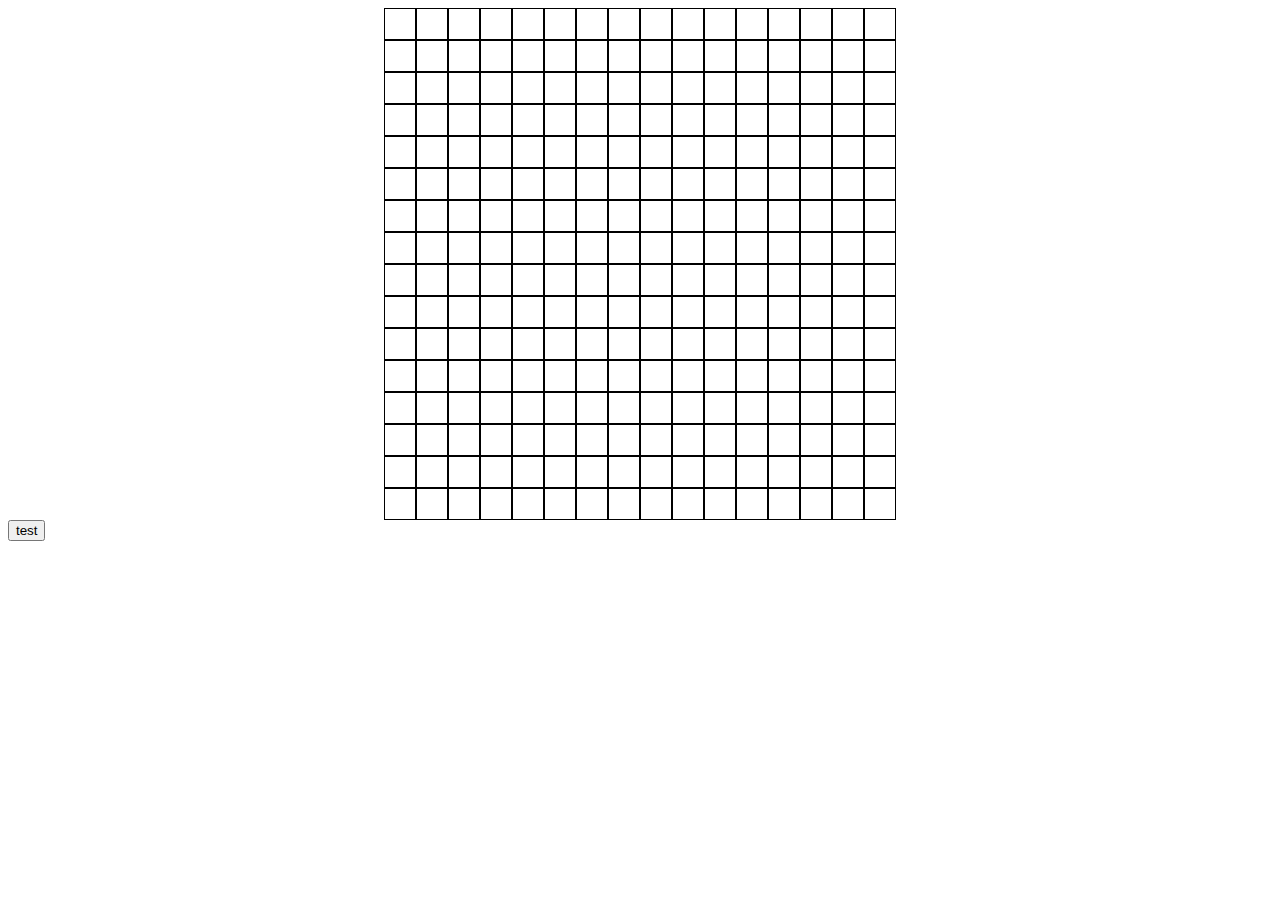
==== index.html @ f4f4ab60 "nem jo" ====
<!DOCTYPE html>
<html lang="en">
<head>
    <meta charset="UTF-8">
    <meta http-equiv="X-UA-Compatible" content="IE=edge">
    <meta name="viewport" content="width=device-width, initial-scale=1.0">
    <script src="index.js" defer></script>
    <link rel="stylesheet" href="style.css">
    <title>TOP ETCH A SKETCH</title>
</head>
<body >
    <div>
        <div class="container" id="container" ></div>
    </div>
    <input type="button" value="test" onclick="colorChange()">
</body>
</html>
---- style.css ----
.container{
    display: grid;
    justify-content: center;
    align-content: center;
    flex-grow: 1;
    grid-template-columns: repeat(16, 2em);
    grid-template-rows: repeat(16, 2em);
}
.gridBox{
    margin:0px;
    border: 1px solid black;    
}
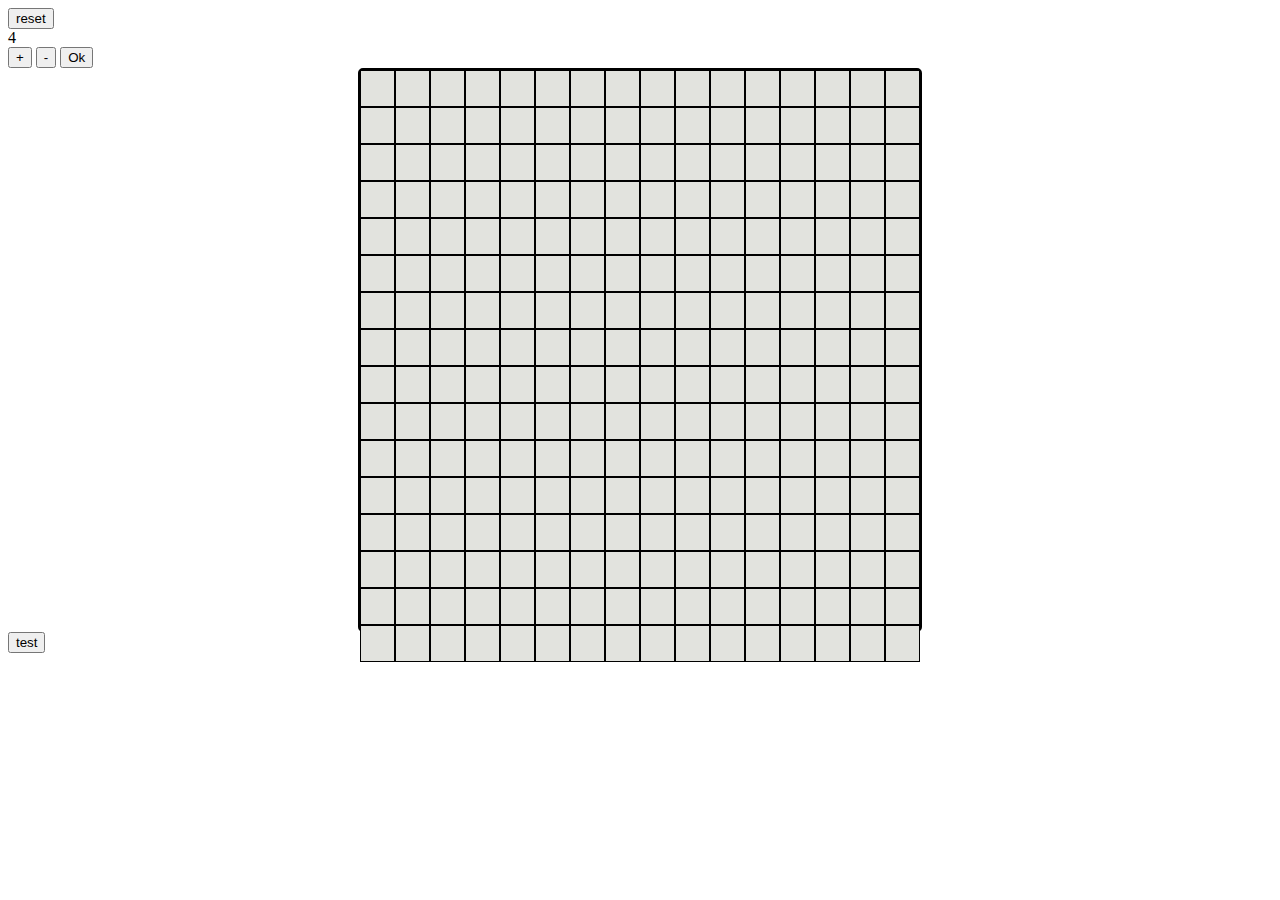
==== commit 16d8b909: "alakul" ====
--- a/index.html
+++ b/index.html
@@ -9,9 +9,14 @@
     <title>TOP ETCH A SKETCH</title>
 </head>
 <body >
+    <input type="button" value="reset" id="resetButton" >
     <div>
-        <div class="container" id="container" ></div>
+        <span id="counter">4</span> <br>
+        <button id="addCount">+</button>
+        <button id="decCount">-</button>
+        <input type="button" value="Ok" id="okay">
     </div>
-    <input type="button" value="test" onclick="colorChange()">
+    <div class="container" id="mainBox" ></div>
+    <input type="button" value="test">
 </body>
 </html>--- a/style.css
+++ b/style.css
@@ -1,12 +1,20 @@
 .container{
     display: grid;
-    justify-content: center;
-    align-content: center;
-    flex-grow: 1;
-    grid-template-columns: repeat(16, 2em);
-    grid-template-rows: repeat(16, 2em);
+    grid-gap: 0px;
+    /* justify-content: center;
+    align-content: center; */
+    max-width: 560px;
+    max-height: 560px;
+    margin: auto;
+    /* margin-left: auto;
+    margin-right: auto; */
+    border: 2px solid black;
+    border-radius: 5px;
 }
 .gridBox{
+    position: relative;
     margin:0px;
-    border: 1px solid black;    
+    border: 1px solid rgb(0, 0, 0);
+    padding-bottom: 100%;
+    background-color:#e2e3de;
 }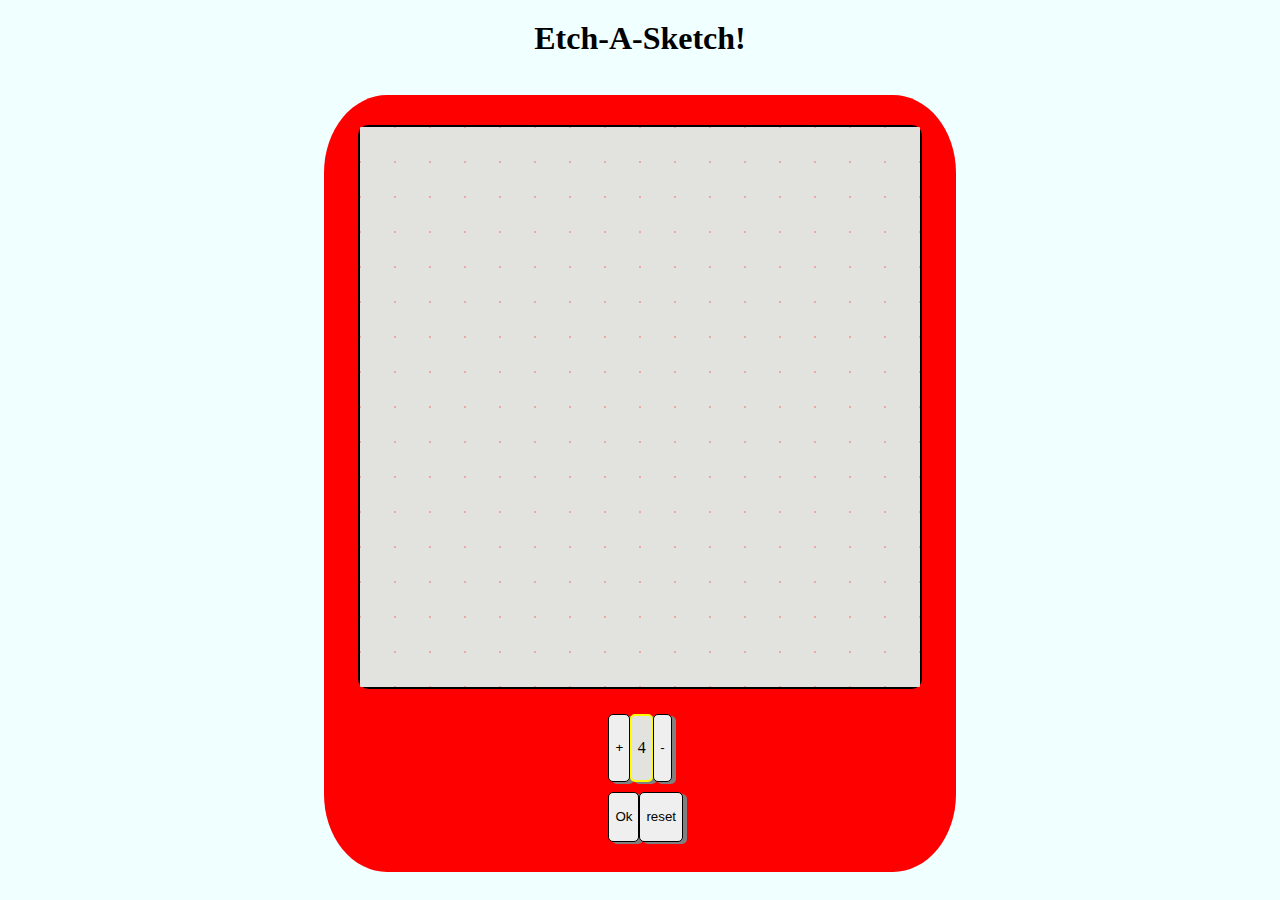
==== commit 9baf4ef2: "s" ====
--- a/index.html
+++ b/index.html
@@ -8,15 +8,19 @@
     <link rel="stylesheet" href="style.css">
     <title>TOP ETCH A SKETCH</title>
 </head>
-<body >
-    <input type="button" value="reset" id="resetButton" >
-    <div>
-        <span id="counter">4</span> <br>
-        <button id="addCount">+</button>
-        <button id="decCount">-</button>
-        <input type="button" value="Ok" id="okay">
+<body class="body">
+    <h1 class="header1">Etch-A-Sketch!</h1>
+    <div class="drawBox">
+        <div class="container" id="mainBox" ></div>
+        <div class="buttonBox">
+            <button id="addCount" class="button">+</button>
+            <span id="counter" class="counter">4</span>
+            <button id="decCount" class="button">-</button>
+        </div>
+        <div class="mainButtons">
+            <input type="button" value="Ok" id="okay" class="button action">
+            <input type="button" value="reset" id="resetButton" class="button action">
+        </div>
     </div>
-    <div class="container" id="mainBox" ></div>
-    <input type="button" value="test">
 </body>
 </html>--- a/style.css
+++ b/style.css
@@ -1,20 +1,72 @@
+.body{
+    background-color: azure;
+}
 .container{
     display: grid;
     grid-gap: 0px;
-    /* justify-content: center;
-    align-content: center; */
     max-width: 560px;
     max-height: 560px;
     margin: auto;
-    /* margin-left: auto;
-    margin-right: auto; */
     border: 2px solid black;
-    border-radius: 5px;
+    border-radius: 10px;
+
 }
 .gridBox{
     position: relative;
     margin:0px;
-    border: 1px solid rgb(0, 0, 0);
     padding-bottom: 100%;
     background-color:#e2e3de;
+    border-radius: 1px;
+
+}
+.header1{
+    text-align: center;
+    margin-top: 20px;
+    margin-bottom: 3%;
+}
+.buttonBox{
+    display: flex;
+    justify-content: space-between;
+    margin-top: 25px;
+    margin-left: 45%;
+    margin-right: 45%;
+    
+}
+.mainButtons{
+    display: flex;
+    justify-content: space-between;
+    margin-top: 10px;
+    margin-left: 45%;
+    margin-right: 45%;
+}
+.counter{
+    display: flex;
+    justify-content: center;
+    align-items: center;
+    border: 2px solid yellow;
+    border-radius: 5px;
+    text-align: center;
+    width: 7em;
+    height: 4em;
+    background-color:#e2e3de;
+    box-shadow: 4px 2px grey;
+}
+.button{
+    border-radius: 5px;
+    border: 1px solid black;
+    width: 35px;
+    box-shadow: 4px 2px grey;
+}
+.action{
+    height: 50px;
+    text-align: center;
+    width: 50px;
+}
+.drawBox{
+    background-color: red;
+    border-radius: 10%;
+    margin-left: 25%;
+    margin-right: 25%;
+    padding-bottom: 30px;
+    padding-top: 30px;
 }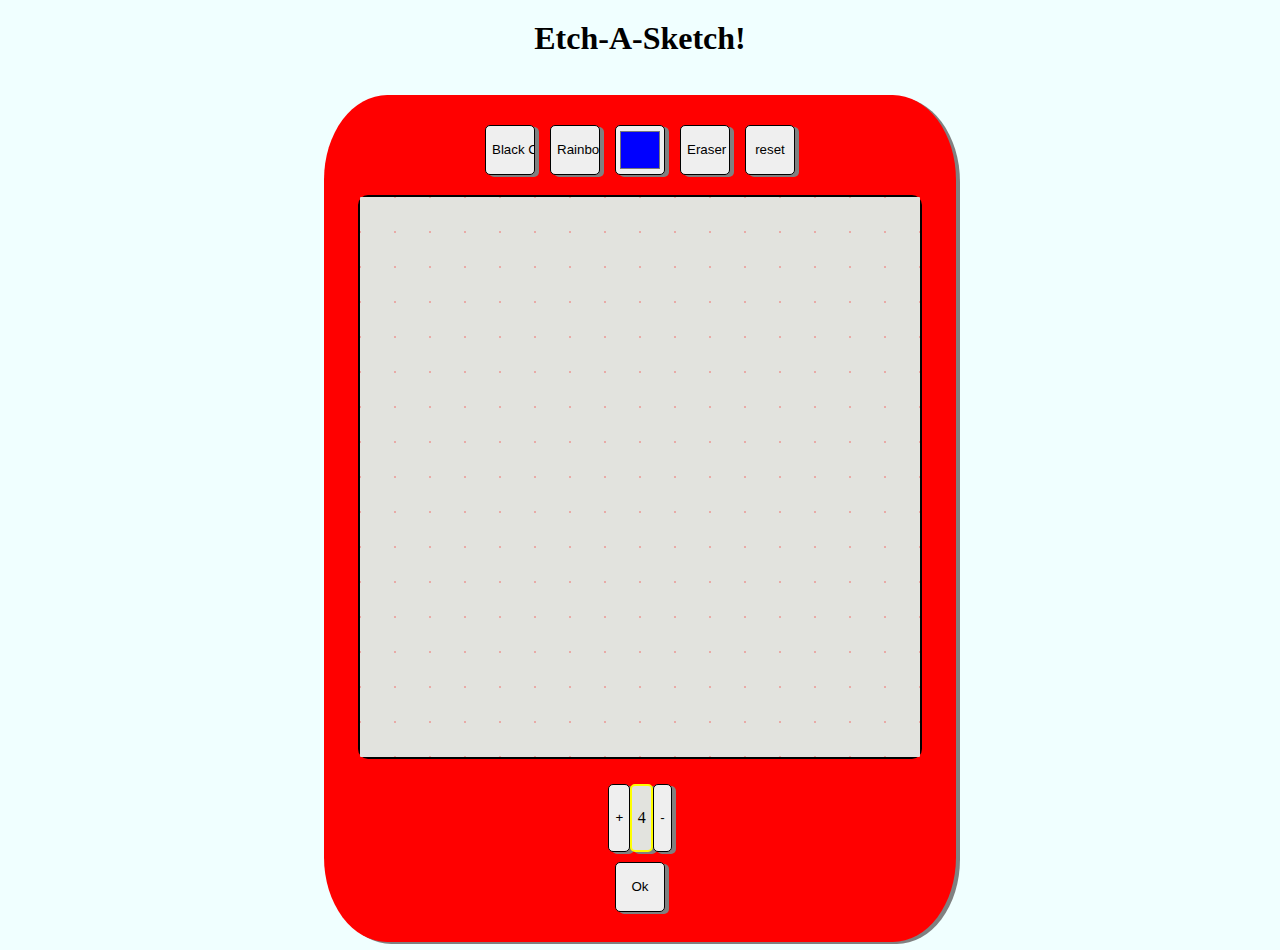
==== commit a0204fd3: "juhe" ====
--- a/index.html
+++ b/index.html
@@ -11,7 +11,15 @@
 <body class="body">
     <h1 class="header1">Etch-A-Sketch!</h1>
     <div class="drawBox">
-        <div class="container" id="mainBox" ></div>
+            <div class="colorPickerBox">
+                <input type="button" value="Black Color" id="colorBlackButton" class="button action">
+                <input type="button" value="Rainbow" id="rainbowColor" class="button action">
+                <input type="color" value="#0000ff" id="colorPicker" class="button action">
+                <input type="button" value="Eraser" id="eraserTool" class="button action">
+                <input type="button" value="reset" id="resetButton" class="button action">
+            </div>
+        <div class="container" id="mainBox" >
+        </div>
         <div class="buttonBox">
             <button id="addCount" class="button">+</button>
             <span id="counter" class="counter">4</span>
@@ -19,7 +27,6 @@
         </div>
         <div class="mainButtons">
             <input type="button" value="Ok" id="okay" class="button action">
-            <input type="button" value="reset" id="resetButton" class="button action">
         </div>
     </div>
 </body>
--- a/style.css
+++ b/style.css
@@ -1,5 +1,6 @@
 .body{
     background-color: azure;
+
 }
 .container{
     display: grid;
@@ -34,7 +35,7 @@
 }
 .mainButtons{
     display: flex;
-    justify-content: space-between;
+    justify-content: center;
     margin-top: 10px;
     margin-left: 45%;
     margin-right: 45%;
@@ -69,4 +70,12 @@
     margin-right: 25%;
     padding-bottom: 30px;
     padding-top: 30px;
+    box-shadow: 4px 2px #808080;
+}
+.colorPickerBox{
+    display: flex;
+    justify-content: center;
+    gap: 15px;
+    align-items: center;
+    padding-bottom: 20px;
 }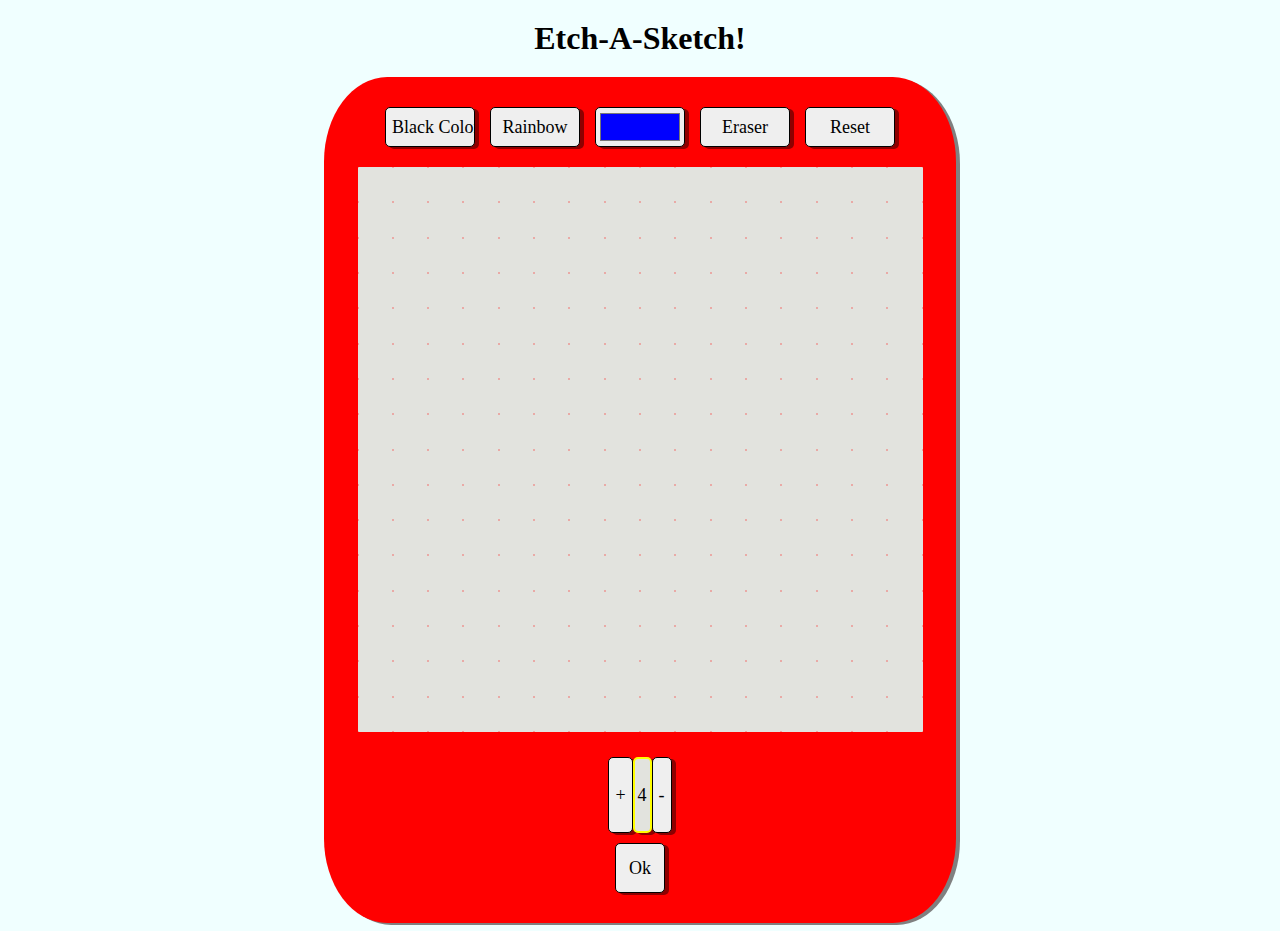
==== commit ff691829: "kesz" ====
--- a/index.html
+++ b/index.html
@@ -6,17 +6,20 @@
     <meta name="viewport" content="width=device-width, initial-scale=1.0">
     <script src="index.js" defer></script>
     <link rel="stylesheet" href="style.css">
+    <style>
+        @import url('https://fonts.googleapis.com/css2?family=Redressed&family=Roboto+Slab:wght@100&display=swap');
+        </style>
     <title>TOP ETCH A SKETCH</title>
 </head>
 <body class="body">
     <h1 class="header1">Etch-A-Sketch!</h1>
     <div class="drawBox">
             <div class="colorPickerBox">
-                <input type="button" value="Black Color" id="colorBlackButton" class="button action">
-                <input type="button" value="Rainbow" id="rainbowColor" class="button action">
-                <input type="color" value="#0000ff" id="colorPicker" class="button action">
-                <input type="button" value="Eraser" id="eraserTool" class="button action">
-                <input type="button" value="reset" id="resetButton" class="button action">
+                <input type="button" value="Black Color" id="colorBlackButton" class="button btn-top">
+                <input type="button" value="Rainbow" id="rainbowColor" class="button btn-top">
+                <input type="color" value="#0000ff" id="colorPicker" class="button btn-top">
+                <input type="button" value="Eraser" id="eraserTool" class="button btn-top">
+                <input type="button" value="Reset" id="resetButton" class="button btn-top">
             </div>
         <div class="container" id="mainBox" >
         </div>
--- a/style.css
+++ b/style.css
@@ -1,14 +1,12 @@
 .body{
     background-color: azure;
-
 }
 .container{
     display: grid;
     grid-gap: 0px;
-    max-width: 560px;
-    max-height: 560px;
+    max-width: 565px;
+    max-height: 565px;
     margin: auto;
-    border: 2px solid black;
     border-radius: 10px;
 
 }
@@ -23,7 +21,7 @@
 .header1{
     text-align: center;
     margin-top: 20px;
-    margin-bottom: 3%;
+    margin-bottom: 20px;
 }
 .buttonBox{
     display: flex;
@@ -50,18 +48,29 @@
     width: 7em;
     height: 4em;
     background-color:#e2e3de;
-    box-shadow: 4px 2px grey;
+    box-shadow: 4px 2px #8d0000;
+    font-family: 'Redressed', cursive;
+    font-size: large;
 }
 .button{
     border-radius: 5px;
     border: 1px solid black;
     width: 35px;
-    box-shadow: 4px 2px grey;
+    box-shadow: 4px 2px #8d0000;
+    font-family: 'Redressed', cursive;
+    font-size: large;
+}
+.button:disabled{
+    background-color: #EFEFEF;
 }
 .action{
     height: 50px;
     text-align: center;
     width: 50px;
+}
+.btn-top{
+    height: 40px;
+    width: 90px;
 }
 .drawBox{
     background-color: red;
